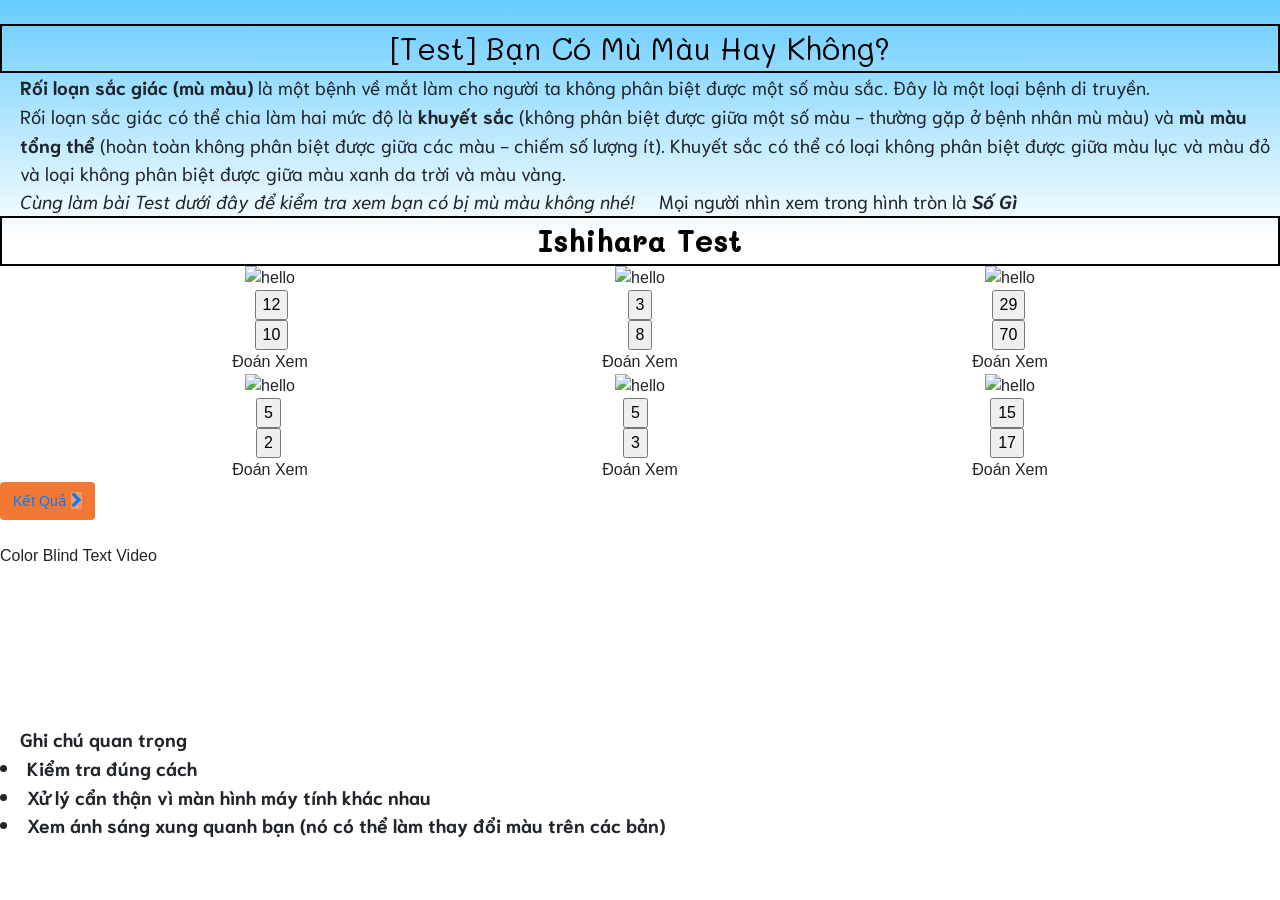
==== web.js/web.html @ 65ee9379 "Update web.html" ====
<!DOCTYPE html>
<html>
<head>
    <meta charset="utf-8" />
    <meta http-equiv="X-UA-Compatible" content="IE=edge">
    <title>Page Title</title>
    <meta name="viewport" content="width=device-width, initial-scale=1">
    <link rel="stylesheet" type="text/css" media="screen" href="web.css" />
    <link href="https://fonts.googleapis.com/css?family=Mali" rel="stylesheet">
    <link href="https://fonts.googleapis.com/css?family=Mali|Niramit" rel="stylesheet">
    <link rel="stylesheet" href="https://stackpath.bootstrapcdn.com/bootstrap/4.1.3/css/bootstrap.min.css" integrity="sha384-MCw98/SFnGE8fJT3GXwEOngsV7Zt27NXFoaoApmYm81iuXoPkFOJwJ8ERdknLPMO" crossorigin="anonymous">
    <link href="//maxcdn.bootstrapcdn.com/font-awesome/4.1.0/css/font-awesome.min.css" rel="stylesheet">
</head>
<body>
    
    <div class="background">
        <br>
        <div class = "heading typed">[Test] Bạn có mù màu hay không?</div>

        <span class = "paragraph">  
            <b>Rối loạn sắc giác (mù màu)</b>
             là một bệnh về mắt làm cho người ta không phân biệt được một số màu sắc. Đây là một loại bệnh di truyền.
            
            <div class="paragraph">Rối loạn sắc giác có thể chia làm hai mức độ là 
            <b> khuyết sắc</b>
             (không phân biệt được giữa một số màu - thường gặp ở bệnh nhân mù màu) và 
             <b>mù màu tổng thể</b> 
             (hoàn toàn không phân biệt được giữa các màu - chiếm số lượng ít). Khuyết sắc có thể có loại không phân biệt được giữa màu lục và màu đỏ và loại không phân biệt được giữa màu xanh da trời và màu vàng. 
            </div>
            </span>
            <i><span class="paragraph">Cùng làm bài Test dưới đây để kiểm tra xem bạn có bị mù màu không nhé!</span></i>
            <span class="paragraph">Mọi người nhìn xem trong hình tròn là <i><b><span class="note" >số gì</span></b></i>    
                </span>
            <div class = "heading"><span><b>Ishihara Test</b></span>​</div>
            <div class="container flex">
                    <div>
                    <span id="imga-1"></span>
                            
                            <img src="http://file.kenhsinhvien.vn/2015/05/23/1.gif" class="imagine1" alt="hello">
                    </span>
                    </div>  

                       
                        
                            <div><span id="imga-2">
                                <img src="http://file.kenhsinhvien.vn/2015/05/23/2.gif" class="imagine2" alt="hello"></span>​</div>
                
                            
                
                            <div><span>
                            <img src="http://file.kenhsinhvien.vn/2015/05/23/3.gif" class="imagine3" alt="hello" >
                            </span></div>
                
                

                           
            </div>
            <div class="container flex">
                <span class="info1"></span>
                <span class="info2"></span>
                <span class="info3"></span>
            </div>
            
            <div class="container flex">
                <span class="info4"></span>
                <span class="info5"></span>
                <span class="info6"></span>
            </div>

            <div class="container flex">
                <input class="1" type="button" value="12">
                <input class="2" type="button" value="3">
                <input class="3" type="button" value="29">


            </div>

            <div class="container flex">
                <input class="4" type="button" value="10">
                <input class="5" type="button" value="8">
                <input class="6" type="button" value="70">


            </div>


            <div class="container flex">
                <span class="message1">Đoán Xem</span>
                <span class="message2">Đoán Xem</span>
                <span class="message3">Đoán Xem</span>
            </div>


            <div class="container flex">
                    <img src="http://file.kenhsinhvien.vn/2015/05/23/4.gif" class="imagine4" alt="hello"  >
                
                    
                    <img src="http://file.kenhsinhvien.vn/2015/05/23/5.gif" class="imagine5" alt="hello"  >
        
                   
        
                    <img src="http://file.kenhsinhvien.vn/2015/05/23/6.gif" class="imagine6" alt="hello" >
        

            </div>

            <div class="container flex">
                <input class="7" type="button" value="5">
                <input class="8" type="button" value="5">
                <input class="9" type="button" value="15">


            </div>

            <div class="container flex">
                <input class="10" type="button" value="2">
                <input class="11" type="button" value="3">
                <input class="12" type="button" value="17">


            </div>


            <div class="container flex">
                <span class="message4">Đoán Xem</span>
                <span class="message5">Đoán Xem</span>
                <span class="message6">Đoán Xem</span>
            </div>
     <div>
        <a href="" class="btn btn-1">
        <span class="txt">Kết Quả</span>
        <span class="round"><i class="fa fa-chevron-right"></i></span>
    </a>
  </div>
                

            <span><br>
                 <div id="all">
                        <div class="sub">Color Blind Text Video</div>
                        <iframe class= "video" src="https://www.youtube.com/embed/xHIykZgE7HY" frameborder="0" allow="autoplay; encrypted-media" allowfullscreen></iframe>
                    </div>
                <b class="paragraph">
                        Ghi chú quan trọng
                    <li>Kiểm tra đúng cách</li>
                    <li>Xử lý cẩn thận vì màn hình máy tính khác nhau</li>
                    <li>Xem ánh sáng xung quanh bạn (nó có thể làm thay đổi màu trên các bản)   </li>
                </b></span>
 
                <script src="web.js"></script>
                
</body>
</html>
---- web.js/web.css ----
.heading{
    text-transform: uppercase;
    text-transform: capitalize;
    text-align: center;
    color: black;
    font-size: 8mm;
    font-family: 'Mali', cursive;
    border-style: double;
    border: 2px solid ;
}
#typed{
    white-space: pre;
    display: none;
    animation: blink 0.7s infinite;
    opacity: 1;
    font-weight: 100;
    -webkit-animation: blink 0.7s infinite;
    -moz-animation: blink 0.7s infinite;
    -ms-animation: blink 0.7s infinite;
    -o-animation: blink 0.7s infinite;
    
}
.paragraph{
    font-size: 5mm;
    font-family: 'Niramit', sans-serif;
    padding-left: 20px;
}
.note{
    font-size: 5mm;
    text-transform: capitalize;
}
.background{
    background: linear-gradient(#66ccff 0%, #ffffff 60%);
    height: 400px;
}

.imagine{
    width: 250px;
    height:200px;
    display: flex;
    margin: 10px;
}
.flex{
    display: flex;
    justify-content: space-around;
}
.type-1 a:hover {
  padding-left: 48px;
  padding-right: 28px;
}
.type-1 a:hover .round {
  width: calc(100% - 6px);
  -moz-border-radius: 30px;
  -webkit-border-radius: 30px;
  border-radius: 30px;
}
.type-1 a:hover .round i {
  left: 12%;
}
.btn-1 {
  background-color: #F27935;
}
.btn-1 .round {
  background-color: #f59965;
}
.txt {
  font-size: 14px;
  line-height: 1.45;
}
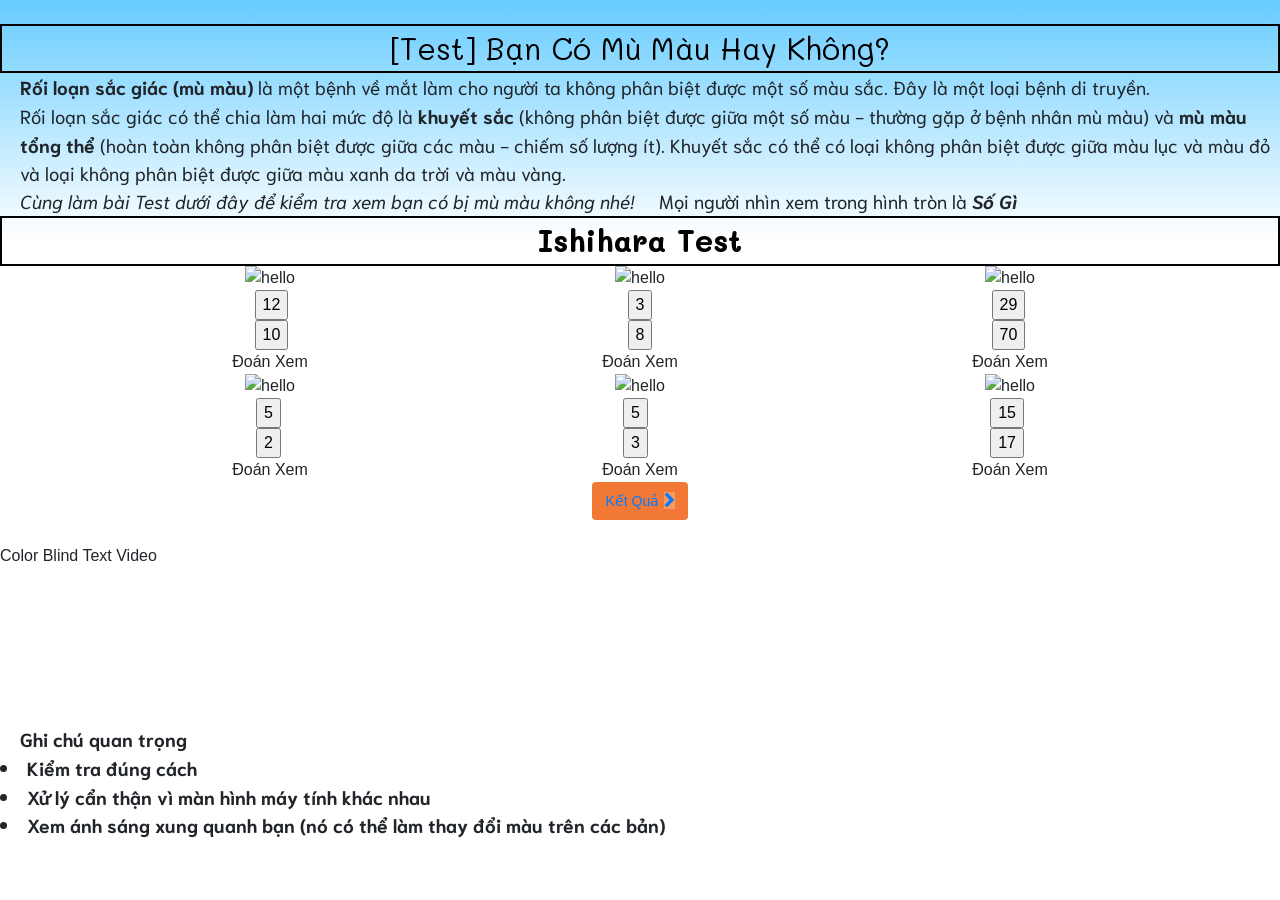
==== commit 957f01df: "Update web.html" ====
--- a/web.js/web.html
+++ b/web.js/web.html
@@ -12,7 +12,7 @@
     <link href="//maxcdn.bootstrapcdn.com/font-awesome/4.1.0/css/font-awesome.min.css" rel="stylesheet">
 </head>
 <body>
-    
+    <script src="web.js"></script>
     <div class="background">
         <br>
         <div class = "heading typed">[Test] Bạn có mù màu hay không?</div>
@@ -126,7 +126,7 @@
                 <span class="message5">Đoán Xem</span>
                 <span class="message6">Đoán Xem</span>
             </div>
-     <div>
+     <div class = "container flex">
         <a href="" class="btn btn-1">
         <span class="txt">Kết Quả</span>
         <span class="round"><i class="fa fa-chevron-right"></i></span>
@@ -146,7 +146,7 @@
                     <li>Xem ánh sáng xung quanh bạn (nó có thể làm thay đổi màu trên các bản)   </li>
                 </b></span>
  
-                <script src="web.js"></script>
+                
                 
 </body>
 </html>
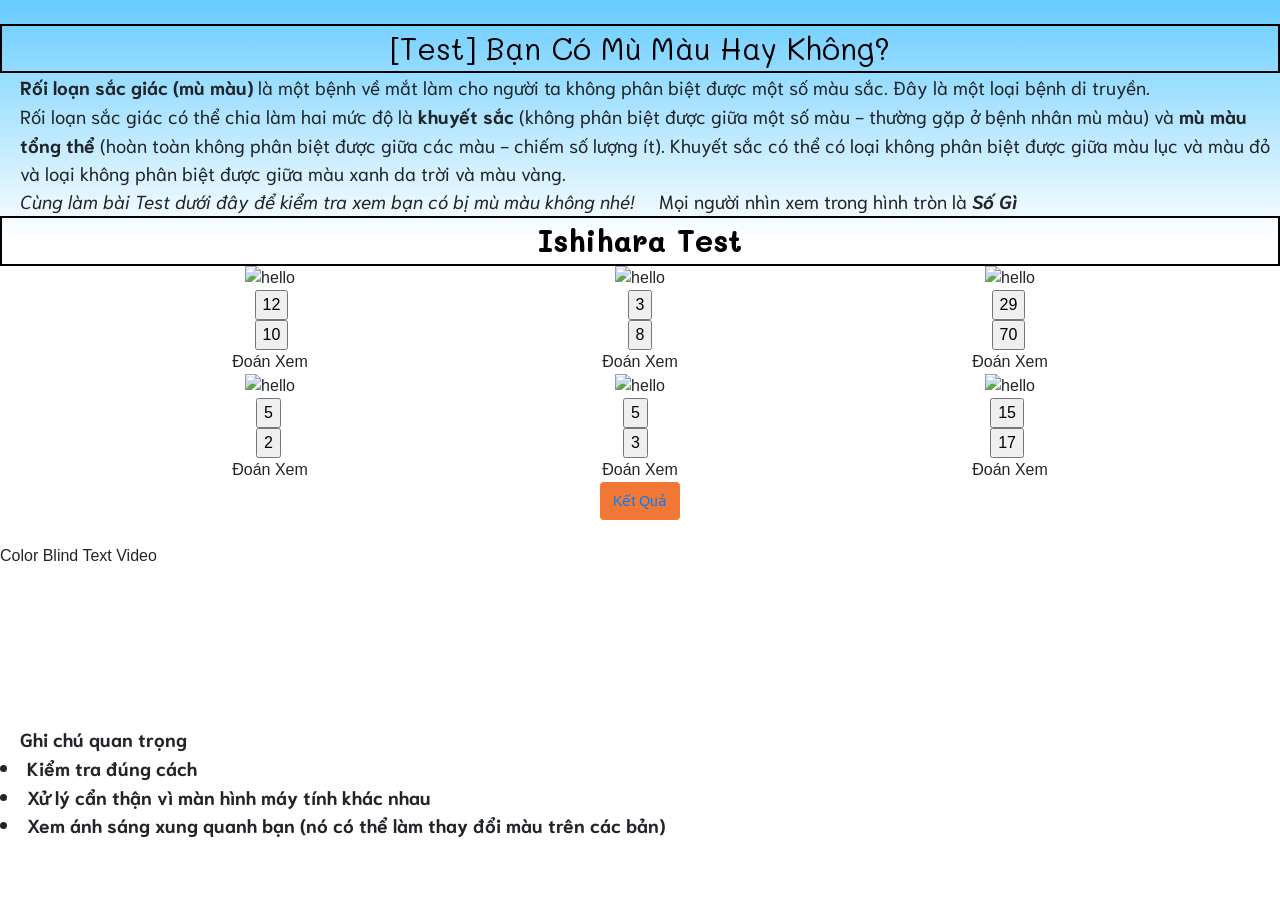
==== commit 9cc66b96: "Update web.html" ====
--- a/web.js/web.html
+++ b/web.js/web.html
@@ -9,10 +9,9 @@
     <link href="https://fonts.googleapis.com/css?family=Mali" rel="stylesheet">
     <link href="https://fonts.googleapis.com/css?family=Mali|Niramit" rel="stylesheet">
     <link rel="stylesheet" href="https://stackpath.bootstrapcdn.com/bootstrap/4.1.3/css/bootstrap.min.css" integrity="sha384-MCw98/SFnGE8fJT3GXwEOngsV7Zt27NXFoaoApmYm81iuXoPkFOJwJ8ERdknLPMO" crossorigin="anonymous">
-    <link href="//maxcdn.bootstrapcdn.com/font-awesome/4.1.0/css/font-awesome.min.css" rel="stylesheet">
 </head>
 <body>
-    <script src="web.js"></script>
+    
     <div class="background">
         <br>
         <div class = "heading typed">[Test] Bạn có mù màu hay không?</div>
@@ -126,13 +125,13 @@
                 <span class="message5">Đoán Xem</span>
                 <span class="message6">Đoán Xem</span>
             </div>
-     <div class = "container flex">
-        <a href="" class="btn btn-1">
-        <span class="txt">Kết Quả</span>
-        <span class="round"><i class="fa fa-chevron-right"></i></span>
-    </a>
-  </div>
-                
+                <div class = "container flex">
+                    <a href="" class="btn btn-1">
+                    <span class="txt">Kết Quả</span>
+                  
+                    <span class="round"><i class="fa fa-chevron-right"></i></span>
+                </a>
+              </div>
 
             <span><br>
                  <div id="all">
@@ -146,7 +145,7 @@
                     <li>Xem ánh sáng xung quanh bạn (nó có thể làm thay đổi màu trên các bản)   </li>
                 </b></span>
  
-                
+                <script src="web.js"></script>
                 
 </body>
 </html>
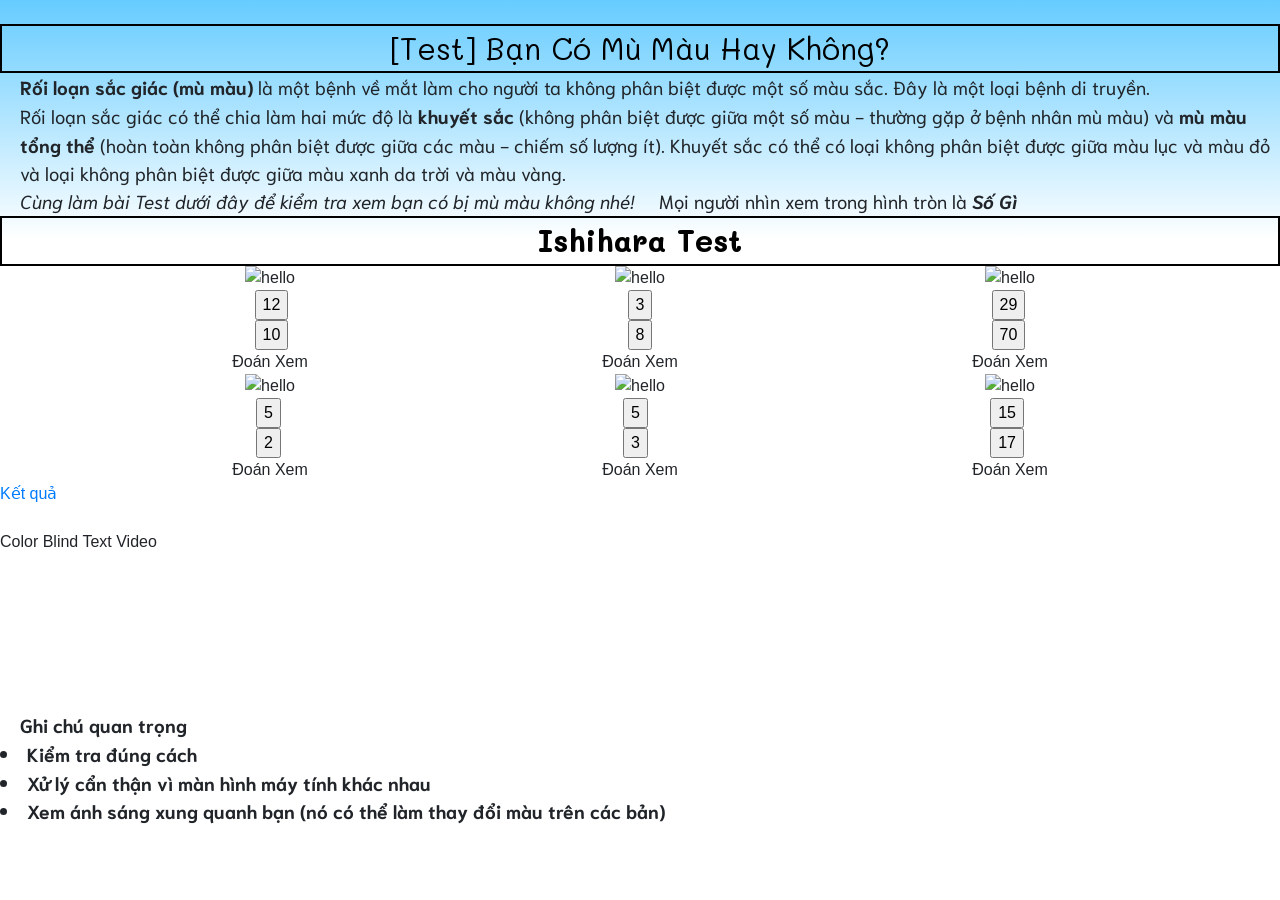
==== commit 9708a53e: "Update web.html" ====
--- a/web.js/web.html
+++ b/web.js/web.html
@@ -9,6 +9,7 @@
     <link href="https://fonts.googleapis.com/css?family=Mali" rel="stylesheet">
     <link href="https://fonts.googleapis.com/css?family=Mali|Niramit" rel="stylesheet">
     <link rel="stylesheet" href="https://stackpath.bootstrapcdn.com/bootstrap/4.1.3/css/bootstrap.min.css" integrity="sha384-MCw98/SFnGE8fJT3GXwEOngsV7Zt27NXFoaoApmYm81iuXoPkFOJwJ8ERdknLPMO" crossorigin="anonymous">
+    <link href="//maxcdn.bootstrapcdn.com/font-awesome/4.1.0/css/font-awesome.min.css" rel="stylesheet">
 </head>
 <body>
     
@@ -125,14 +126,9 @@
                 <span class="message5">Đoán Xem</span>
                 <span class="message6">Đoán Xem</span>
             </div>
-                <div class = "container flex">
-                    <a href="" class="btn btn-1">
-                    <span class="txt">Kết Quả</span>
-                  
-                    <span class="round"><i class="fa fa-chevron-right"></i></span>
-                </a>
-              </div>
-
+        <div class="round">
+                <a class="button" href="#">Kết quả</a>
+            </div>
             <span><br>
                  <div id="all">
                         <div class="sub">Color Blind Text Video</div>
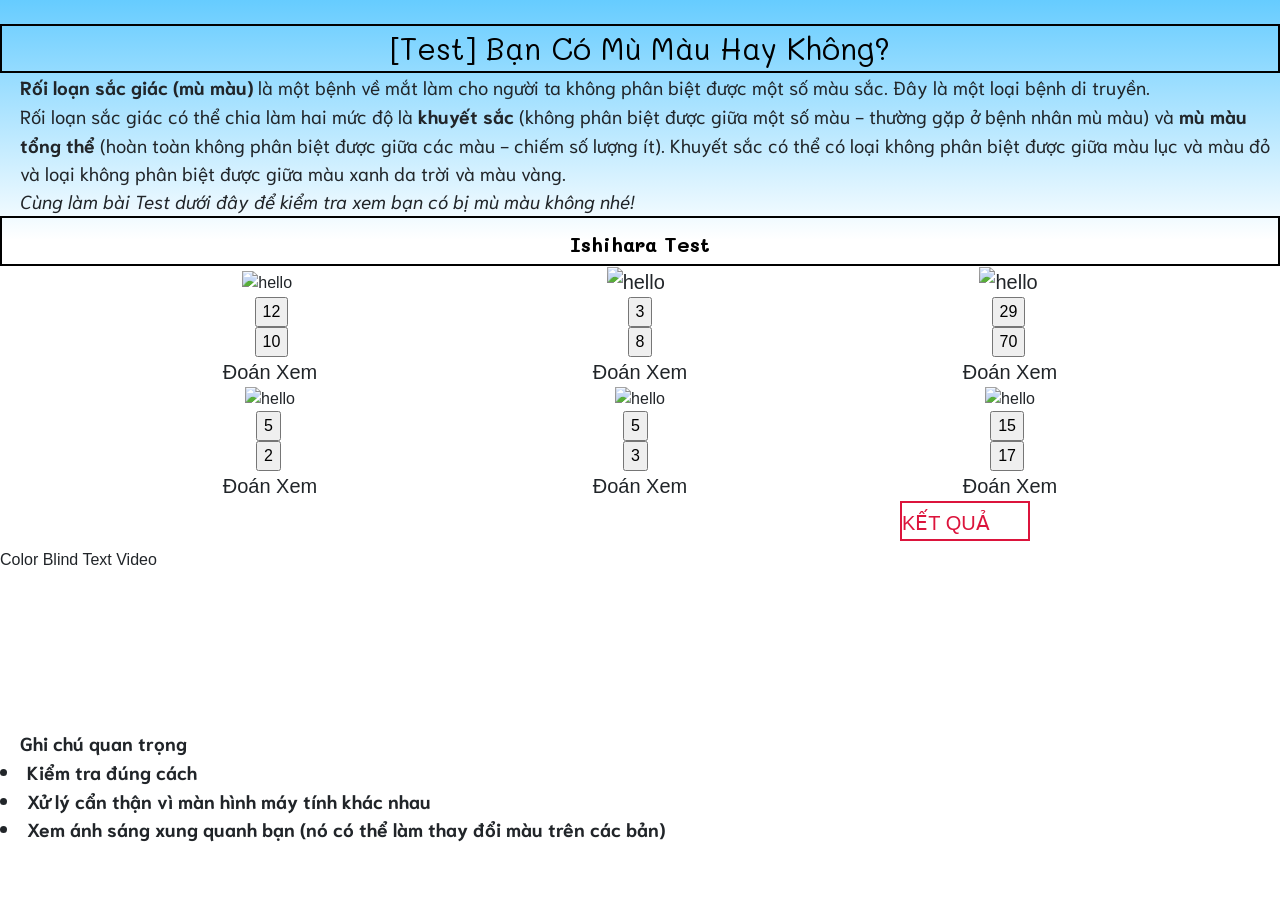
==== commit c8693d0b: "Update web.html" ====
--- a/web.js/web.html
+++ b/web.js/web.html
@@ -10,6 +10,7 @@
     <link href="https://fonts.googleapis.com/css?family=Mali|Niramit" rel="stylesheet">
     <link rel="stylesheet" href="https://stackpath.bootstrapcdn.com/bootstrap/4.1.3/css/bootstrap.min.css" integrity="sha384-MCw98/SFnGE8fJT3GXwEOngsV7Zt27NXFoaoApmYm81iuXoPkFOJwJ8ERdknLPMO" crossorigin="anonymous">
     <link href="//maxcdn.bootstrapcdn.com/font-awesome/4.1.0/css/font-awesome.min.css" rel="stylesheet">
+    <link href="https://fonts.googleapis.com/css?family=Montserrat" rel="stylesheet">
 </head>
 <body>
     
@@ -29,7 +30,6 @@
             </div>
             </span>
             <i><span class="paragraph">Cùng làm bài Test dưới đây để kiểm tra xem bạn có bị mù màu không nhé!</span></i>
-            <span class="paragraph">Mọi người nhìn xem trong hình tròn là <i><b><span class="note" >số gì</span></b></i>    
                 </span>
             <div class = "heading"><span><b>Ishihara Test</b></span>​</div>
             <div class="container flex">
@@ -129,9 +129,8 @@
         <div class="round">
                 <a class="button" href="#">Kết quả</a>
             </div>
-            <span><br>
-                 <div id="all">
-                        <div class="sub">Color Blind Text Video</div>
+                 <div>
+                        <div class="video text">Color Blind Text Video</div>
                         <iframe class= "video" src="https://www.youtube.com/embed/xHIykZgE7HY" frameborder="0" allow="autoplay; encrypted-media" allowfullscreen></iframe>
                     </div>
                 <b class="paragraph">
--- a/web.js/web.css
+++ b/web.js/web.css
@@ -44,26 +44,98 @@
     display: flex;
     justify-content: space-around;
 }
-.type-1 a:hover {
-  padding-left: 48px;
-  padding-right: 28px;
+
+body {
+    text-align: center;
+    background: black;
 }
-.type-1 a:hover .round {
-  width: calc(100% - 6px);
-  -moz-border-radius: 30px;
-  -webkit-border-radius: 30px;
-  border-radius: 30px;
+
+p {
+    color: #ddd;
+    font-family: Helvetica;
+    font-size: 20px;
+    margin: 20px 0 0 0;
 }
-.type-1 a:hover .round i {
-  left: 12%;
+
+a {
+    color: #000;
+    text-decoration: none;
+    text-transform: uppercase;
+    font-family: Helvetica;
 }
-.btn-1 {
-  background-color: #F27935;
+
+a,
+span {
+    font-size: 20px;
 }
-.btn-1 .round {
-  background-color: #f59965;
+
+svg {
+    width: 130px;
+    height: 40px;
 }
-.txt {
-  font-size: 14px;
-  line-height: 1.45;
+.highlight {
+    max-width: 960px;
+    margin:0 auto;
 }
+
+.round a {
+    color: crimson;
+}
+
+.round .button {
+    display: inline-block;
+    width: 130px;
+    height: 40px;
+    line-height: 40px;
+    margin-left: 900px;
+    position: relative;
+    overflow: hidden;
+    border: 2px solid crimson;
+    transition: color .5s;
+}
+
+.round .button:before {
+    content: "";
+    position: absolute;
+    z-index: -1;
+    background: crimson;
+    height: 150px;
+    width: 200px;
+    border-radius: 50%;
+}
+
+.round .button:hover {
+    color: #fff;
+}
+
+.round .button:nth-child(1):before {
+    top: 100%;
+    left: 100%;
+    transition: all .7s;
+}
+
+.round .button:nth-child(1):hover:before {
+    top: -30px;
+    left: -30px;
+}
+
+.round .button:nth-child(2):before {
+    left: -30px;
+    bottom: 100%;
+    transition: all .7s;
+}
+
+.round .button:nth-child(2):hover:before {
+    bottom: -50px;
+}
+
+.round .button:nth-child(3):before {
+    top: 0;
+    left: -200%;
+    transition: all .7s;
+}
+
+.round .button:nth-child(3):hover:before {
+    top: -30px;
+    left: -30px;
+}
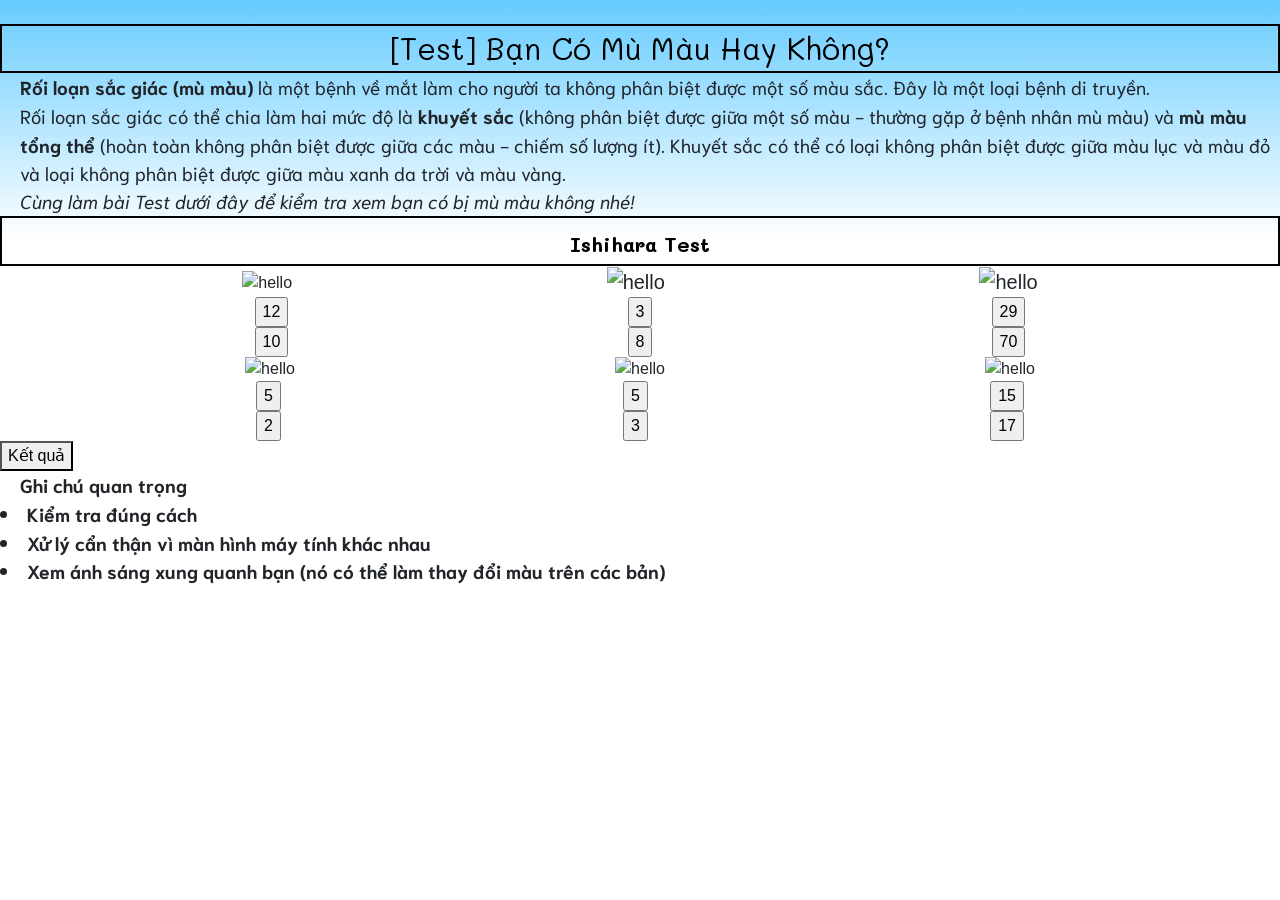
==== commit ca665a3d: "Update web.html" ====
--- a/web.js/web.html
+++ b/web.js/web.html
@@ -9,7 +9,6 @@
     <link href="https://fonts.googleapis.com/css?family=Mali" rel="stylesheet">
     <link href="https://fonts.googleapis.com/css?family=Mali|Niramit" rel="stylesheet">
     <link rel="stylesheet" href="https://stackpath.bootstrapcdn.com/bootstrap/4.1.3/css/bootstrap.min.css" integrity="sha384-MCw98/SFnGE8fJT3GXwEOngsV7Zt27NXFoaoApmYm81iuXoPkFOJwJ8ERdknLPMO" crossorigin="anonymous">
-    <link href="//maxcdn.bootstrapcdn.com/font-awesome/4.1.0/css/font-awesome.min.css" rel="stylesheet">
     <link href="https://fonts.googleapis.com/css?family=Montserrat" rel="stylesheet">
 </head>
 <body>
@@ -85,9 +84,6 @@
 
 
             <div class="container flex">
-                <span class="message1">Đoán Xem</span>
-                <span class="message2">Đoán Xem</span>
-                <span class="message3">Đoán Xem</span>
             </div>
 
 
@@ -122,17 +118,14 @@
 
 
             <div class="container flex">
-                <span class="message4">Đoán Xem</span>
-                <span class="message5">Đoán Xem</span>
-                <span class="message6">Đoán Xem</span>
             </div>
         <div class="round">
-                <a class="button" href="#">Kết quả</a>
+            <button class="b" onclick="showRes()"> Kết quả </button>
             </div>
-                 <div>
+                 <!-- <div>
                         <div class="video text">Color Blind Text Video</div>
                         <iframe class= "video" src="https://www.youtube.com/embed/xHIykZgE7HY" frameborder="0" allow="autoplay; encrypted-media" allowfullscreen></iframe>
-                    </div>
+                    </div> -->
                 <b class="paragraph">
                         Ghi chú quan trọng
                     <li>Kiểm tra đúng cách</li>
--- a/web.js/web.css
+++ b/web.js/web.css
@@ -87,7 +87,7 @@
     width: 130px;
     height: 40px;
     line-height: 40px;
-    margin-left: 900px;
+    margin-left: 880px;
     position: relative;
     overflow: hidden;
     border: 2px solid crimson;
@@ -139,3 +139,14 @@
     top: -30px;
     left: -30px;
 }
+.video{
+    text-align: center;
+    vertical-align: middle;
+}
+.text{
+    text-align: center;
+    text-transform: capitalize;
+    text-transform: uppercase;
+    font-size: 5mm;
+    font-family: 'Montserrat', sans-serif;
+}
